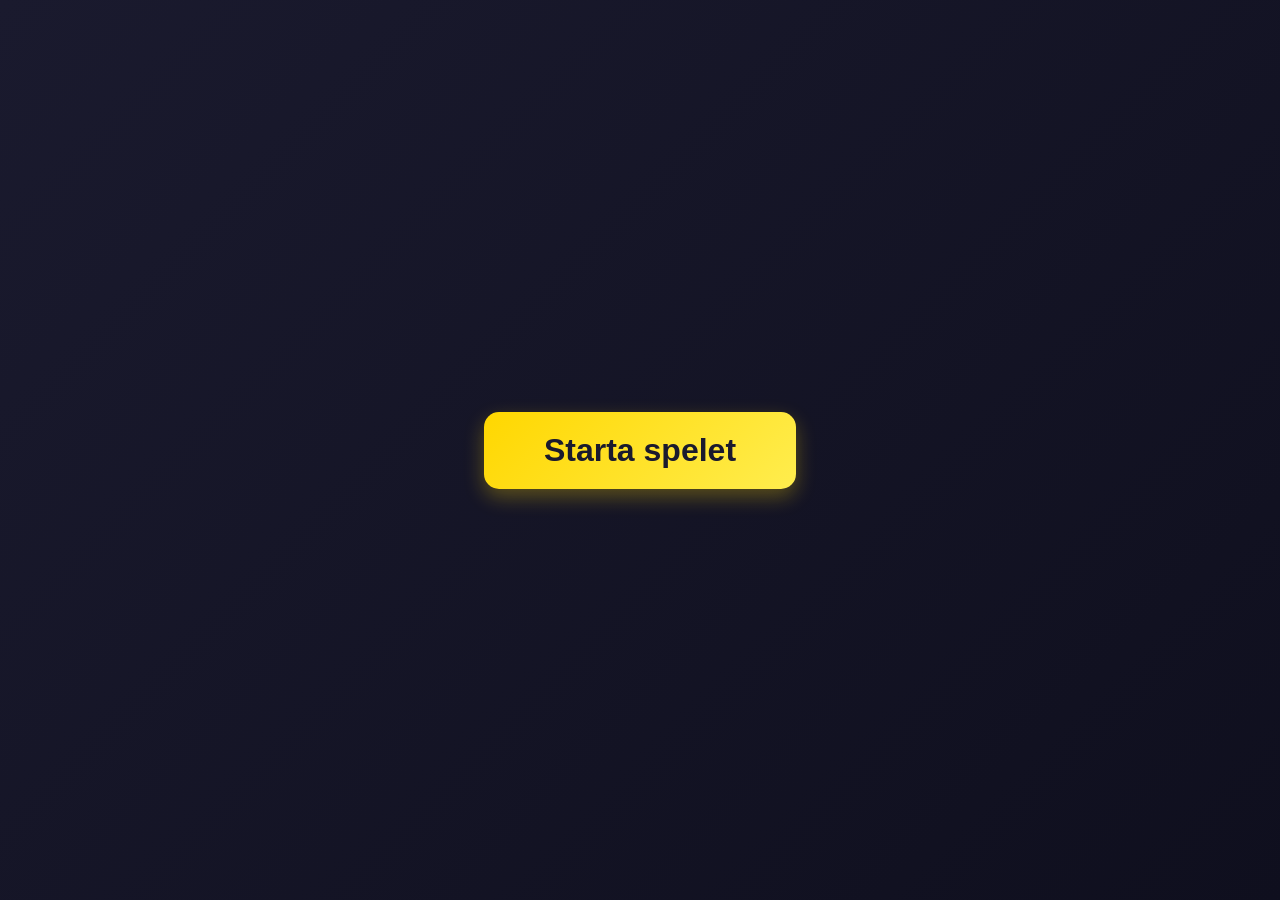
==== index.html @ f869ae8f "Ta bort ägareslumpningsmodal - Ta bort ownerSelectionModal från HTML - Uppdatera startOwnerRandomiza" ====
<!DOCTYPE html>
<html lang="sv">
<head>
    <meta charset="UTF-8">
    <meta name="viewport" content="width=device-width, initial-scale=1.0">
    <title>Jeopardy!</title>
    <link rel="preconnect" href="https://fonts.googleapis.com">
    <link rel="preconnect" href="https://fonts.gstatic.com" crossorigin>
    <link href="https://fonts.googleapis.com/css2?family=Caveat:wght@700&family=Dancing+Script:wght@700&family=Indie+Flower&family=Permanent+Marker&display=swap" rel="stylesheet">
    <link rel="stylesheet" href="styles.css">
</head>
<body>
    <!-- Startskärm -->
    <div id="startScreen" class="start-screen">
        <div class="start-content">
            <button id="startGameBtn" class="start-btn">Starta spelet</button>
        </div>
    </div>

    <div class="game-container" id="gameContainer" style="display: none;">
        <!-- Header -->
        <header>
            <h1 class="game-title">JEOPARDY!</h1>
            <div class="round-indicator" id="roundIndicator">Omgång 1: Jeopardy</div>
        </header>

        <!-- Spelplan -->
        <div id="gameBoard" class="game-board"></div>

        <!-- Spelare -->
        <div class="players-section">
            <div class="player player-1" id="player1">
                <img class="player-image" id="player1-image" src="images/david.png" alt="David">
                <div class="player-name player-name-1">David</div>
                <div class="player-score">0 kr</div>
                <div class="player-buzzer">Tangent: 1</div>
            </div>
            <div class="player player-2" id="player2">
                <img class="player-image" id="player2-image" src="images/ludde.png" alt="Ludde">
                <div class="player-name player-name-2">Ludde</div>
                <div class="player-score">0 kr</div>
                <div class="player-buzzer">Tangent: 2</div>
            </div>
            <div class="player player-3" id="player3">
                <img class="player-image" id="player3-image" src="images/lina.png" alt="Lina">
                <div class="player-name player-name-3">Lina</div>
                <div class="player-score">0 kr</div>
                <div class="player-buzzer">Tangent: 3</div>
            </div>
            <div class="player player-4" id="player4">
                <img class="player-image" id="player4-image" src="images/hanna.png" alt="Hanna">
                <div class="player-name player-name-4">Hanna</div>
                <div class="player-score">0 kr</div>
                <div class="player-buzzer">Tangent: 4</div>
            </div>
        </div>

        <!-- Frågemodal -->
        <div id="questionModal" class="modal hidden">
            <div class="modal-content">
                <div class="question-value" id="questionValue"></div>
                <div class="question-category" id="questionCategory"></div>
                <div class="timer-display hidden" id="timerDisplay"></div>
                <div class="question-text" id="questionText"></div>
                <div class="question-answer hidden" id="questionAnswer"></div>
                <div class="buzzer-status" id="buzzerStatus"></div>
            </div>
        </div>

        <!-- Övergångsmodal -->
        <div id="transitionModal" class="modal hidden">
            <div class="modal-content transition-content">
                <h2 id="transitionText" class="transition-text"></h2>
            </div>
        </div>

        <!-- Ställningsmodal -->
        <div id="standingsModal" class="modal hidden">
            <div class="modal-content standings-content">
                <h2 style="font-size: 3rem; margin-bottom: 40px; color: #ffd700;">STÄLLNING INFÖR FINAL JEOPARDY</h2>
                <div id="standingsPlayers" class="standings-players"></div>
            </div>
        </div>

        <!-- Final Jeopardy Modal -->
        <div id="finalModal" class="modal hidden">
            <div class="modal-content final-modal">
                <!-- Initial FINAL! screen -->
                <div id="finalIntroSection" class="final-section">
                    <h2 style="font-size: 5rem; color: #ff6b6b; margin: 50px 0;">FINAL!</h2>
                </div>

                <!-- Kategori-avslöjning -->
                <div id="finalCategoryRevealSection" class="final-section hidden">
                    <div class="final-category" id="finalCategory" style="font-size: 5rem; margin: 40px 0; font-weight: bold; color: #ffd700; text-shadow: 0 0 20px rgba(255, 215, 0, 0.8);"></div>
                </div>

                <!-- Insatser en spelare i taget -->
                <div id="finalWagerSection" class="final-section hidden">
                    <div class="final-category" id="finalCategorySmall" style="font-size: 1.8rem; margin-bottom: 20px; font-weight: bold; color: #ffd700;"></div>
                    <img id="finalPlayerImage" src="" alt="Spelare"
                        style="width: 200px; height: 200px; border-radius: 50%; object-fit: cover; margin-bottom: 20px;">
                    <h3 id="finalCurrentPlayer" style="font-size: 1.8rem; margin-bottom: 15px;">Spelare X</h3>
                    <p id="finalPlayerScore" style="font-size: 1.2rem; margin: 10px 0;">Poäng: 0 kr</p>
                    <p id="finalMaxWager" style="font-size: 1.2rem; color: #ffd700; margin: 10px 0;">Maxinsats: 0 kr</p>
                    <label style="font-size: 1.5rem; display: block; margin: 20px 0;">Välj insats:</label>
                    <input type="number" id="finalWagerInput" min="0" step="100"
                        style="font-size: 2.5rem; padding: 20px; width: 350px; text-align: center; border: 3px solid #ffd700; border-radius: 10px; margin: 10px 0;">
                </div>

                <!-- Kategori-visa (efter alla satsat) -->
                <div class="final-section hidden" id="finalCategorySection">
                    <p style="font-size: 1.3rem; margin: 20px 0;">Alla har satsat!</p>
                </div>

                <!-- Fråga -->
                <div class="final-question hidden" id="finalQuestionSection">
                    <div class="question-text" id="finalQuestionText"></div>
                </div>

                <!-- Rättning -->
                <div class="final-section hidden" id="finalCorrectionSection">
                    <h1 style="font-size: 6rem; color: #ffd700; text-shadow: 0 0 30px rgba(255, 215, 0, 0.8);">RÄTTNING!</h1>
                </div>

                <!-- Svar -->
                <div class="final-answer hidden" id="finalAnswerSection">
                    <div class="question-answer" id="finalAnswerText"></div>
                </div>

                <!-- Revealing spelares svar -->
                <div id="finalRevealSection" class="final-reveal hidden">
                    <img id="revealPlayerImage" src="" alt="" style="width: 300px; height: 300px; object-fit: cover; border-radius: 50%; margin-bottom: 20px;">
                    <h3 id="revealPlayerName" style="font-size: 3rem; color: #ffd700;">Spelare X</h3>
                    <p id="revealCurrentScore" style="font-size: 2rem; color: white; margin: 10px 0;">Nuvarande: 0 kr</p>
                    <p id="revealWager" style="font-size: 1.5rem; color: #ffd700; margin: 10px 0;">Satsning: 0 kr</p>
                    <p style="font-size: 1.2rem; margin: 20px 0;">Svarade spelaren rätt?</p>
                    <div class="modal-buttons">
                        <button id="revealCorrectBtn" class="btn btn-correct">Rätt</button>
                        <button id="revealWrongBtn" class="btn btn-wrong">Fel</button>
                    </div>
                    <p id="revealFinalScore" style="font-size: 2.5rem; color: #ffd700; margin-top: 20px; display: none;">Slutpoäng: 0 kr</p>
                </div>
            </div>
        </div>

        <!-- Vinnare Modal -->
        <div id="winnerModal" class="modal hidden">
            <div class="modal-content winner-modal-content">
                <h2 style="font-size: 3.5rem; color: #ffd700; margin-bottom: 30px;">🎉 SPELET ÄR SLUT! 🎉</h2>

                <!-- Alla placeringar -->
                <div id="allPlacementsContainer" class="all-placements-container"></div>

                <button id="newGameBtn" class="btn" style="margin-top: 30px; font-size: 1.3rem; padding: 15px 40px;">Nytt spel</button>
            </div>
        </div>

        <!-- Score Management Modal -->
        <div id="scoreModal" class="modal hidden">
            <div class="modal-content score-modal-content">
                <h2 style="font-size: 2.5rem; color: #ffd700; margin-bottom: 30px;">Justera poäng</h2>

                <div class="score-management-grid">
                    <div class="score-player-item">
                        <img src="images/david.png" alt="David" class="score-player-image">
                        <div class="score-player-name">David</div>
                        <input type="number" id="scoreInput0" class="score-input" step="100">
                    </div>
                    <div class="score-player-item">
                        <img src="images/ludde.png" alt="Ludde" class="score-player-image">
                        <div class="score-player-name">Ludde</div>
                        <input type="number" id="scoreInput1" class="score-input" step="100">
                    </div>
                    <div class="score-player-item">
                        <img src="images/lina.png" alt="Lina" class="score-player-image">
                        <div class="score-player-name">Lina</div>
                        <input type="number" id="scoreInput2" class="score-input" step="100">
                    </div>
                    <div class="score-player-item">
                        <img src="images/hanna.png" alt="Hanna" class="score-player-image">
                        <div class="score-player-name">Hanna</div>
                        <input type="number" id="scoreInput3" class="score-input" step="100">
                    </div>
                </div>

                <div style="margin-top: 30px; text-align: center;">
                    <button id="applyScoresBtn" class="btn" style="font-size: 1.3rem; padding: 15px 40px; margin-right: 15px;">Applicera</button>
                    <button id="cancelScoresBtn" class="btn" style="font-size: 1.3rem; padding: 15px 40px; background: #666;">Avbryt</button>
                </div>

                <p style="font-size: 0.9rem; color: #999; margin-top: 20px; text-align: center;">Tryck R för att stänga</p>
            </div>
        </div>
    </div>

    <script src="gamedata.js"></script>
    <script src="game.js"></script>
</body>
</html>
---- styles.css ----
* {
    margin: 0;
    padding: 0;
    box-sizing: border-box;
}

body {
    font-family: 'Arial', sans-serif;
    background: linear-gradient(135deg, #1a1a2e 0%, #0f0f1e 100%);
    color: white;
    min-height: 100vh;
    overflow-x: hidden;
}

/* Startskärm */
.start-screen {
    display: flex;
    justify-content: center;
    align-items: center;
    min-height: 100vh;
    background: linear-gradient(135deg, #1a1a2e 0%, #0f0f1e 100%);
}

.start-content {
    text-align: center;
    animation: fadeIn 1s ease-in;
}

.start-title {
    font-size: 6rem;
    font-weight: bold;
    color: #ffd700;
    text-shadow: 0 0 30px rgba(255, 215, 0, 0.5);
    margin-bottom: 30px;
    animation: pulse 2s ease-in-out infinite;
}

.start-subtitle {
    font-size: 1.8rem;
    color: #ccc;
    margin-bottom: 50px;
}

.start-btn {
    font-size: 2rem;
    padding: 20px 60px;
    background: linear-gradient(135deg, #ffd700 0%, #ffed4e 100%);
    color: #1a1a2e;
    border: none;
    border-radius: 15px;
    font-weight: bold;
    cursor: pointer;
    transition: all 0.3s ease;
    box-shadow: 0 8px 20px rgba(255, 215, 0, 0.3);
}

.start-btn:hover {
    transform: scale(1.1);
    box-shadow: 0 12px 30px rgba(255, 215, 0, 0.5);
}

@keyframes fadeIn {
    from {
        opacity: 0;
        transform: translateY(-30px);
    }
    to {
        opacity: 1;
        transform: translateY(0);
    }
}

@keyframes pulse {
    0%, 100% {
        transform: scale(1);
    }
    50% {
        transform: scale(1.05);
    }
}

.game-container {
    max-width: 1400px;
    margin: 0 auto;
    padding: 20px;
}

/* Header */
header {
    text-align: center;
    margin-bottom: 30px;
}

.game-title {
    font-size: 4rem;
    font-weight: bold;
    color: #ffd700;
    text-shadow: 3px 3px 6px rgba(0, 0, 0, 0.8);
    letter-spacing: 8px;
    margin-bottom: 10px;
}

.round-indicator {
    font-size: 1.5rem;
    color: #60d0ff;
    font-weight: bold;
}

/* Spelplan */
.game-board {
    display: grid;
    grid-template-columns: repeat(6, 1fr);
    gap: 8px;
    margin-bottom: 30px;
    background: #000;
    padding: 10px;
    border-radius: 10px;
}

.category {
    background: #060CE9;
    padding: 20px;
    text-align: center;
    font-size: 1rem;
    font-weight: bold;
    text-transform: uppercase;
    border-radius: 5px;
    box-shadow: 0 4px 6px rgba(0, 0, 0, 0.5);
    min-height: 80px;
    display: flex;
    align-items: center;
    justify-content: center;
    transition: transform 0.3s ease;
    word-wrap: break-word;
    overflow-wrap: break-word;
    hyphens: auto;
}

/* Mindre font för långa kategorinamn */
.category-long {
    font-size: 0.8rem;
}

.category.flipping {
    animation: flipCard 0.6s ease-in-out;
}

@keyframes flipCard {
    0% {
        transform: rotateY(0deg);
    }
    50% {
        transform: rotateY(90deg);
    }
    100% {
        transform: rotateY(0deg);
    }
}

.question-cell {
    background: #060CE9;
    padding: 30px;
    text-align: center;
    font-size: 2.5rem;
    font-weight: bold;
    color: #ffd700;
    cursor: pointer;
    border-radius: 5px;
    box-shadow: 0 4px 6px rgba(0, 0, 0, 0.5);
    transition: transform 0.2s, background 0.2s;
    height: 100px;
    display: flex;
    align-items: center;
    justify-content: center;
}

.question-cell.value-revealing {
    animation: flipCard 0.6s ease-in-out;
}

.question-cell:hover {
    transform: scale(1.05);
    background: #0808ff;
}

.question-cell.answered {
    background: #1a1a2e;
    color: #444;
    cursor: not-allowed;
    pointer-events: none;
}

/* Spelare */
.players-section {
    display: grid;
    grid-template-columns: repeat(4, 1fr);
    gap: 15px;
    margin-top: 30px;
}

.player {
    background: linear-gradient(135deg, #1e3c72 0%, #2a5298 100%);
    padding: 20px;
    border-radius: 10px;
    text-align: center;
    box-shadow: 0 6px 12px rgba(0, 0, 0, 0.5);
    transition: transform 0.3s, box-shadow 0.3s;
}

.player-image {
    width: 160px;
    height: 160px;
    border-radius: 50%;
    object-fit: cover;
    margin-bottom: 15px;
    transition: transform 0.3s ease;
}

.player.active {
    transform: scale(1.05);
    box-shadow: 0 0 30px rgba(255, 215, 0, 0.8);
    border: 3px solid #ffd700;
}

.player.buzzed {
    animation: buzz 0.5s ease-in-out;
    background: linear-gradient(135deg, #ff6b6b 0%, #ee5a6f 100%);
}

.player.owner {
    border: 3px solid #ffd700;
    box-shadow: 0 0 20px rgba(255, 215, 0, 0.6);
    position: relative;
}

.player.owner::before {
    content: "";
    position: absolute;
    top: -15px;
    right: -15px;
    width: 60px;
    height: 60px;
    background-image: url('images/mumin_king.png');
    background-size: contain;
    background-repeat: no-repeat;
    background-position: center;
}

@keyframes buzz {
    0%, 100% { transform: scale(1); }
    50% { transform: scale(1.1); }
}

.player-name {
    font-size: 1.5rem;
    font-weight: bold;
    margin-bottom: 10px;
    color: white;
}

.player-name-1 {
    font-family: 'Caveat', cursive;
    font-size: 1.8rem;
}

.player-name-2 {
    font-family: 'Permanent Marker', cursive;
    font-size: 1.6rem;
}

.player-name-3 {
    font-family: 'Dancing Script', cursive;
    font-size: 1.7rem;
}

.player-name-4 {
    font-family: 'Indie Flower', cursive;
    font-size: 1.7rem;
}

.player-score {
    font-size: 2rem;
    font-weight: bold;
    color: white;
    margin-bottom: 5px;
}

.player-buzzer {
    font-size: 0.9rem;
    color: #aaa;
    margin-top: 10px;
}

/* Modal */
.modal {
    position: fixed;
    top: 0;
    left: 0;
    width: 100%;
    height: 100%;
    background: transparent;
    display: flex;
    align-items: center;
    justify-content: center;
    z-index: 1000;
    pointer-events: none;
}

.modal > * {
    pointer-events: auto;
}

.modal.hidden {
    display: none;
}

.modal-content {
    background: #060CE9;
    padding: 80px;
    border-radius: 15px;
    width: 95vw;
    height: 95vh;
    max-width: none;
    box-shadow: 0 10px 40px rgba(0, 0, 0, 0.8);
    text-align: center;
    display: flex;
    flex-direction: column;
    justify-content: center;
    overflow: auto;
}

.question-value {
    font-size: 4rem;
    font-weight: bold;
    color: #ffd700;
    margin-bottom: 15px;
}

.question-category {
    font-size: 2rem;
    color: #60d0ff;
    margin-bottom: 40px;
    text-transform: uppercase;
}

.question-text {
    font-size: 3.5rem;
    margin-bottom: 40px;
    line-height: 1.5;
    min-height: 120px;
    display: flex;
    align-items: center;
    justify-content: center;
}

/* Frågebilder - enhetlig storlek */
.question-image {
    width: 700px;
    height: 700px;
    object-fit: contain;
    background: rgba(0, 0, 0, 0.3);
    border: 3px solid #ffd700;
    border-radius: 10px;
    padding: 10px;
    margin: 20px 0;
}

/* Intro-frågor */
.intro-question {
    text-align: center;
    padding: 40px;
}

.question-answer {
    font-size: 1.8rem;
    color: #90EE90;
    margin-bottom: 20px;
    padding: 20px;
    background: rgba(0, 0, 0, 0.3);
    border-radius: 10px;
}

.buzzer-status {
    font-size: 1.3rem;
    color: #ffd700;
    margin-bottom: 20px;
    min-height: 30px;
}

.timer-display {
    display: flex;
    gap: 8px;
    justify-content: center;
    align-items: center;
    margin: 20px 0;
    padding: 15px 30px;
    background: rgba(0, 0, 0, 0.3);
    border-radius: 10px;
}

.timer-bar {
    width: 30px;
    height: 50px;
    background: #ffd700;
    border-radius: 3px;
    transition: background 0.3s ease, opacity 0.3s ease;
}

.timer-bar.off {
    background: #333;
    opacity: 0.3;
}

.transition-content {
    padding: 80px 60px !important;
    background: linear-gradient(135deg, #1e3c72 0%, #2a5298 100%);
}

.transition-text {
    font-size: 3.5rem;
    color: #ffd700;
    text-align: center;
    text-shadow: 3px 3px 6px rgba(0, 0, 0, 0.8);
    animation: pulse 1s ease-in-out infinite;
}

@keyframes pulse {
    0%, 100% { transform: scale(1); }
    50% { transform: scale(1.05); }
}

/* Standings */
.standings-content {
    padding: 50px 60px !important;
    background: linear-gradient(135deg, #1e3c72 0%, #2a5298 100%);
    max-width: 1200px !important;
}

.standings-players {
    display: grid;
    grid-template-columns: repeat(2, 1fr);
    gap: 30px;
    margin: 20px 0;
}

.standings-player {
    display: flex;
    align-items: center;
    gap: 25px;
    background: rgba(0, 0, 0, 0.3);
    padding: 25px;
    border-radius: 15px;
    transition: transform 0.3s ease;
}

.standings-player:hover {
    transform: scale(1.05);
}

.standings-player-image {
    width: 120px;
    height: 120px;
    object-fit: cover;
}

.standings-player-info {
    flex: 1;
    text-align: left;
}

.standings-player-name {
    font-size: 2rem;
    font-weight: bold;
    color: #ffd700;
    margin-bottom: 10px;
}

.standings-player-score {
    font-size: 2.5rem;
    font-weight: bold;
    color: white;
}

.standings-player-rank {
    font-size: 1.2rem;
    color: #aaa;
    margin-top: 5px;
}

/* Buttons */
.modal-buttons {
    display: flex;
    gap: 15px;
    justify-content: center;
    flex-wrap: wrap;
}

.btn {
    padding: 15px 30px;
    font-size: 1.2rem;
    font-weight: bold;
    border: none;
    border-radius: 8px;
    cursor: pointer;
    transition: transform 0.2s, box-shadow 0.2s;
    background: #1e3c72;
    color: white;
}

.btn:hover {
    transform: translateY(-2px);
    box-shadow: 0 6px 12px rgba(0, 0, 0, 0.5);
}

.btn-correct {
    background: #28a745;
}

.btn-wrong {
    background: #dc3545;
}

.hidden {
    display: none !important;
}

/* Winner Modal */
.all-placements-container {
    display: flex;
    justify-content: center;
    gap: 20px;
    flex-wrap: nowrap;
    max-width: 100%;
    align-items: flex-end;
}

.placement-item {
    display: flex;
    flex-direction: column;
    align-items: center;
    padding: 15px;
    background: rgba(0, 0, 0, 0.3);
    border-radius: 10px;
    flex: 1;
    max-width: 280px;
}

.placement-winner {
    background: rgba(255, 215, 0, 0.15);
    border: 3px solid #ffd700;
    box-shadow: 0 0 30px rgba(255, 215, 0, 0.5);
}

.placement-image {
    width: 220px;
    height: 220px;
    object-fit: contain;
    margin-bottom: 15px;
    border-radius: 10px;
    border: 4px solid #888;
    background: rgba(0, 0, 0, 0.2);
    padding: 8px;
}

.placement-winner .placement-image {
    width: 280px;
    height: 280px;
    border: 6px solid #ffd700;
    box-shadow: 0 0 40px rgba(255, 215, 0, 0.8);
    animation: goldGlow 2s ease-in-out infinite;
}

@keyframes goldGlow {
    0%, 100% {
        box-shadow: 0 0 40px rgba(255, 215, 0, 0.8);
    }
    50% {
        box-shadow: 0 0 60px rgba(255, 215, 0, 1);
    }
}

.placement-rank {
    font-size: 1.2rem;
    color: #aaa;
    margin-bottom: 10px;
}

.placement-winner .placement-rank {
    font-size: 1.5rem;
    color: #ffd700;
    font-weight: bold;
}

.placement-name {
    font-size: 1.5rem;
    font-weight: bold;
    color: white;
    margin-bottom: 8px;
}

.placement-winner .placement-name {
    font-size: 2rem;
    color: #ffd700;
    text-shadow: 0 0 10px rgba(255, 215, 0, 0.8);
}

.placement-score {
    font-size: 1.3rem;
    color: #ccc;
}

.placement-winner .placement-score {
    font-size: 1.8rem;
    color: #ffd700;
    font-weight: bold;
}

/* Score Management Modal */
.score-modal-content {
    max-width: 900px !important;
    padding: 40px 50px !important;
}

.score-management-grid {
    display: grid;
    grid-template-columns: repeat(2, 1fr);
    gap: 30px;
    margin: 20px 0;
}

.score-player-item {
    display: flex;
    flex-direction: column;
    align-items: center;
    padding: 20px;
    background: rgba(0, 0, 0, 0.3);
    border-radius: 10px;
    border: 2px solid #ffd700;
}

.score-player-image {
    width: 100px;
    height: 100px;
    object-fit: cover;
    border-radius: 50%;
    border: 3px solid #ffd700;
    margin-bottom: 15px;
}

.score-player-name {
    font-size: 1.5rem;
    font-weight: bold;
    color: #ffd700;
    margin-bottom: 15px;
}

.score-input {
    font-size: 2rem;
    padding: 15px;
    width: 200px;
    text-align: center;
    border: 3px solid #ffd700;
    border-radius: 10px;
    background: rgba(255, 255, 255, 0.1);
    color: white;
    font-weight: bold;
}

.score-input:focus {
    outline: none;
    border-color: #ffed4e;
    background: rgba(255, 255, 255, 0.15);
}

/* Final Jeopardy */
.final-category {
    font-size: 2rem;
    color: #ffd700;
    margin: 20px 0;
    text-transform: uppercase;
}

.final-wagers {
    display: grid;
    grid-template-columns: repeat(2, 1fr);
    gap: 20px;
    margin: 30px 0;
}

.wager-input {
    display: flex;
    flex-direction: column;
    gap: 10px;
}

.wager-input label {
    font-size: 1.2rem;
    color: #ffd700;
}

.wager-input input {
    padding: 10px;
    font-size: 1.2rem;
    border-radius: 5px;
    border: 2px solid #ffd700;
    background: rgba(255, 255, 255, 0.9);
    text-align: center;
}

.final-results {
    display: flex;
    flex-direction: column;
    gap: 15px;
    margin: 20px 0;
    align-items: flex-start;
}

.final-results label {
    font-size: 1.3rem;
    display: flex;
    align-items: center;
    gap: 10px;
    cursor: pointer;
}

.final-results input[type="checkbox"] {
    width: 25px;
    height: 25px;
    cursor: pointer;
}

.wager-input-single {
    display: flex;
    flex-direction: column;
    align-items: center;
    gap: 10px;
    margin: 20px 0;
}

.final-reveal {
    text-align: center;
    margin-top: 30px;
    padding: 20px;
    background: rgba(0, 0, 0, 0.2);
    border-radius: 10px;
}

.final-section {
    text-align: center;
    padding: 20px;
}

/* Responsiv design */
@media (max-width: 1200px) {
    .game-title {
        font-size: 3rem;
    }

    .question-cell {
        font-size: 2rem;
        padding: 20px;
    }
}

@media (max-width: 768px) {
    .game-board {
        grid-template-columns: repeat(3, 1fr);
    }

    .players-section {
        grid-template-columns: repeat(2, 1fr);
    }

    .game-title {
        font-size: 2rem;
        letter-spacing: 4px;
    }

    .question-cell {
        font-size: 1.5rem;
    }
}
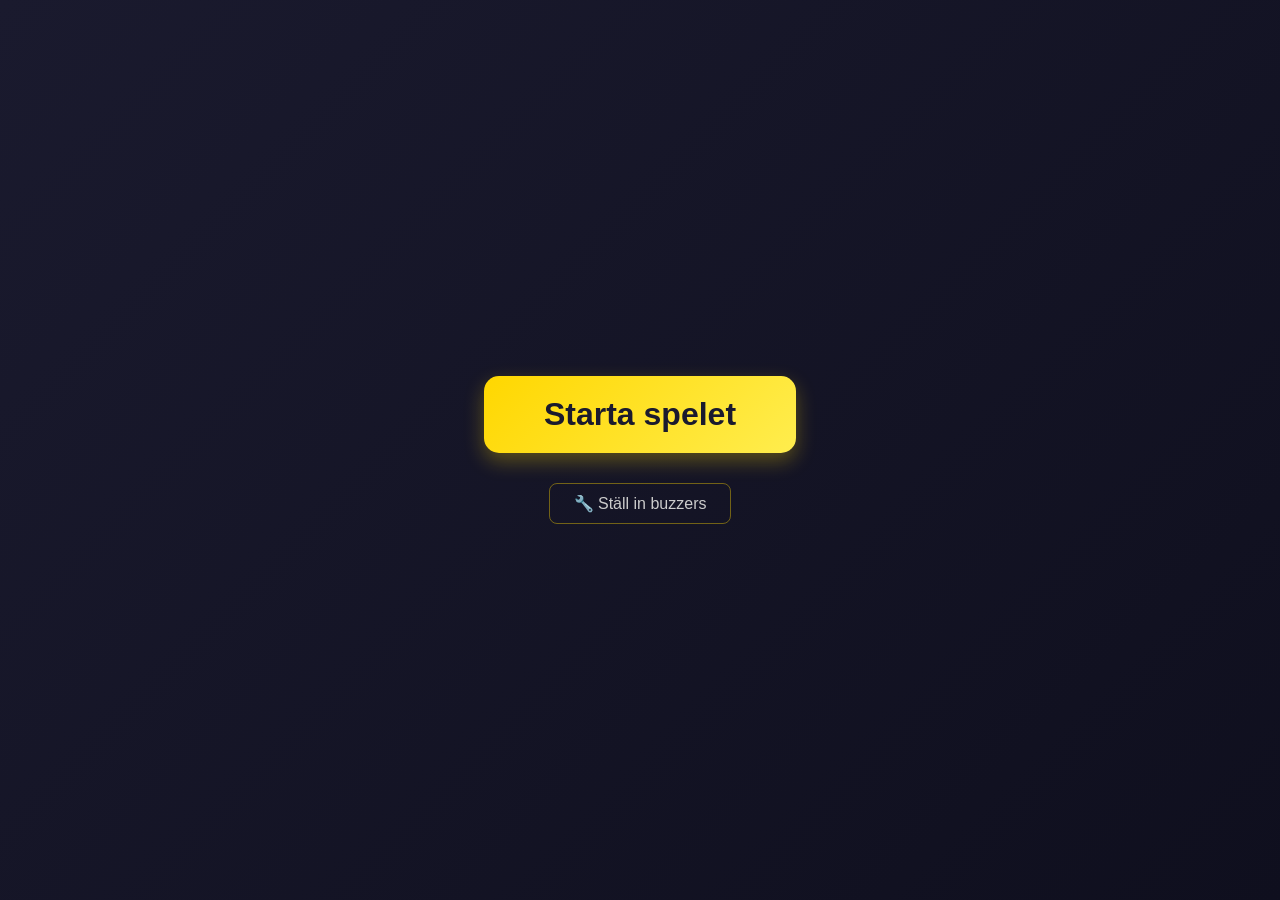
==== commit acec9476: "Buzzer-inställning i spelet och F-tangent för fullskärm - 🔧 Ställ in buzzers på startskärmen: tryck " ====
--- a/index.html
+++ b/index.html
@@ -4,6 +4,7 @@
     <meta charset="UTF-8">
     <meta name="viewport" content="width=device-width, initial-scale=1.0">
     <title>Jeopardy!</title>
+    <link rel="icon" href="data:image/svg+xml,<svg xmlns='http://www.w3.org/2000/svg' viewBox='0 0 100 100'><rect width='100' height='100' rx='16' fill='%23060CE9'/><text x='50' y='76' font-size='72' font-weight='bold' text-anchor='middle' fill='%23ffd700' font-family='Arial,sans-serif'>J</text></svg>">
     <link rel="preconnect" href="https://fonts.googleapis.com">
     <link rel="preconnect" href="https://fonts.gstatic.com" crossorigin>
     <link href="https://fonts.googleapis.com/css2?family=Caveat:wght@700&family=Dancing+Script:wght@700&family=Indie+Flower&family=Permanent+Marker&display=swap" rel="stylesheet">
@@ -14,6 +15,21 @@
     <div id="startScreen" class="start-screen">
         <div class="start-content">
             <button id="startGameBtn" class="start-btn">Starta spelet</button>
+            <div>
+                <button id="setupBuzzersBtn" class="setup-buzzers-btn">🔧 Ställ in buzzers</button>
+            </div>
+        </div>
+    </div>
+
+    <!-- Buzzer-inställning -->
+    <div id="buzzerSetupModal" class="modal hidden">
+        <div class="modal-content buzzer-setup-content">
+            <h2 style="font-size: 2.5rem; color: #ffd700; margin-bottom: 20px;">Ställ in buzzers</h2>
+            <p id="buzzerSetupPrompt" class="buzzer-setup-prompt"></p>
+            <div id="buzzerSetupList" class="buzzer-setup-list"></div>
+            <p class="buzzer-setup-hint">Tryck på respektive spelares buzzer när den efterfrågas.<br>
+               Valen sparas på den här datorn. Esc avbryter utan att spara.</p>
+            <button id="buzzerResetBtn" class="btn" style="margin-top: 20px;">Återställ till 1–4</button>
         </div>
     </div>
 
@@ -196,5 +212,6 @@
 
     <script src="gamedata.js"></script>
     <script src="game.js"></script>
+    <script src="remote.js"></script>
 </body>
 </html>
--- a/styles.css
+++ b/styles.css
@@ -24,21 +24,6 @@
 .start-content {
     text-align: center;
     animation: fadeIn 1s ease-in;
-}
-
-.start-title {
-    font-size: 6rem;
-    font-weight: bold;
-    color: #ffd700;
-    text-shadow: 0 0 30px rgba(255, 215, 0, 0.5);
-    margin-bottom: 30px;
-    animation: pulse 2s ease-in-out infinite;
-}
-
-.start-subtitle {
-    font-size: 1.8rem;
-    color: #ccc;
-    margin-bottom: 50px;
 }
 
 .start-btn {
@@ -57,6 +42,102 @@
 .start-btn:hover {
     transform: scale(1.1);
     box-shadow: 0 12px 30px rgba(255, 215, 0, 0.5);
+}
+
+.setup-buzzers-btn {
+    margin-top: 30px;
+    padding: 10px 24px;
+    font-size: 1rem;
+    background: none;
+    border: 1px solid rgba(255, 215, 0, 0.4);
+    border-radius: 8px;
+    color: #ccc;
+    cursor: pointer;
+}
+
+.setup-buzzers-btn:hover {
+    border-color: #ffd700;
+    color: white;
+}
+
+/* Buzzer-inställningsmodal */
+.buzzer-setup-content {
+    max-width: 700px !important;
+    height: auto !important;
+    padding: 60px !important;
+}
+
+.buzzer-setup-prompt {
+    font-size: 1.6rem;
+    min-height: 44px;
+    margin-bottom: 25px;
+}
+
+.buzzer-setup-list {
+    display: flex;
+    flex-direction: column;
+    gap: 10px;
+    max-width: 400px;
+    margin: 0 auto;
+}
+
+.buzzer-setup-row {
+    display: flex;
+    justify-content: space-between;
+    padding: 12px 20px;
+    background: rgba(0, 0, 0, 0.3);
+    border-radius: 8px;
+    font-size: 1.3rem;
+    border: 2px solid transparent;
+}
+
+.buzzer-setup-row.current {
+    border-color: #ffd700;
+    background: rgba(255, 215, 0, 0.1);
+}
+
+.buzzer-setup-hint {
+    margin-top: 25px;
+    font-size: 0.95rem;
+    color: #aaa;
+    line-height: 1.5;
+}
+
+/* QR-panel för telefonanslutning (visas bara i serverläge) */
+.join-panel {
+    display: flex;
+    gap: 40px;
+    justify-content: center;
+    margin-top: 60px;
+    animation: fadeIn 1s ease-in;
+}
+
+.join-card {
+    background: rgba(255, 255, 255, 0.06);
+    border: 1px solid rgba(255, 215, 0, 0.35);
+    border-radius: 12px;
+    padding: 18px 22px;
+    text-align: center;
+}
+
+.join-qr svg {
+    background: white;
+    border-radius: 8px;
+    display: block;
+}
+
+.join-label {
+    margin-top: 12px;
+    font-size: 1.2rem;
+    font-weight: bold;
+    color: #ffd700;
+}
+
+.join-url {
+    margin-top: 4px;
+    font-size: 0.85rem;
+    color: #aaa;
+    font-family: monospace;
 }
 
 @keyframes fadeIn {
@@ -164,7 +245,7 @@
     font-size: 2.5rem;
     font-weight: bold;
     color: #ffd700;
-    cursor: pointer;
+    cursor: default;
     border-radius: 5px;
     box-shadow: 0 4px 6px rgba(0, 0, 0, 0.5);
     transition: transform 0.2s, background 0.2s;
@@ -178,7 +259,12 @@
     animation: flipCard 0.6s ease-in-out;
 }
 
-.question-cell:hover {
+/* Bara klickbara rutor reagerar på hovring */
+.question-cell.clickable {
+    cursor: pointer;
+}
+
+.question-cell.clickable:hover {
     transform: scale(1.05);
     background: #0808ff;
 }
@@ -353,10 +439,12 @@
     justify-content: center;
 }
 
-/* Frågebilder - enhetlig storlek */
+/* Frågebilder - enhetlig storlek, men aldrig större än skärmen */
 .question-image {
     width: 700px;
     height: 700px;
+    max-width: 80vw;
+    max-height: 62vh;
     object-fit: contain;
     background: rgba(0, 0, 0, 0.3);
     border: 3px solid #ffd700;
@@ -424,11 +512,6 @@
     animation: pulse 1s ease-in-out infinite;
 }
 
-@keyframes pulse {
-    0%, 100% { transform: scale(1); }
-    50% { transform: scale(1.05); }
-}
-
 /* Standings */
 .standings-content {
     padding: 50px 60px !important;
@@ -512,6 +595,13 @@
     box-shadow: 0 6px 12px rgba(0, 0, 0, 0.5);
 }
 
+.btn:focus-visible,
+.start-btn:focus-visible,
+input:focus-visible {
+    outline: 3px solid #ffd700;
+    outline-offset: 2px;
+}
+
 .btn-correct {
     background: #28a745;
 }
@@ -542,18 +632,12 @@
     background: rgba(0, 0, 0, 0.3);
     border-radius: 10px;
     flex: 1;
-    max-width: 280px;
-}
-
-.placement-winner {
-    background: rgba(255, 215, 0, 0.15);
-    border: 3px solid #ffd700;
-    box-shadow: 0 0 30px rgba(255, 215, 0, 0.5);
+    max-width: 320px;
 }
 
 .placement-image {
-    width: 220px;
-    height: 220px;
+    width: 260px;
+    height: 260px;
     object-fit: contain;
     margin-bottom: 15px;
     border-radius: 10px;
@@ -563,8 +647,8 @@
 }
 
 .placement-winner .placement-image {
-    width: 280px;
-    height: 280px;
+    width: 340px;
+    height: 340px;
     border: 6px solid #ffd700;
     box-shadow: 0 0 40px rgba(255, 215, 0, 0.8);
     animation: goldGlow 2s ease-in-out infinite;
@@ -680,63 +764,6 @@
     text-transform: uppercase;
 }
 
-.final-wagers {
-    display: grid;
-    grid-template-columns: repeat(2, 1fr);
-    gap: 20px;
-    margin: 30px 0;
-}
-
-.wager-input {
-    display: flex;
-    flex-direction: column;
-    gap: 10px;
-}
-
-.wager-input label {
-    font-size: 1.2rem;
-    color: #ffd700;
-}
-
-.wager-input input {
-    padding: 10px;
-    font-size: 1.2rem;
-    border-radius: 5px;
-    border: 2px solid #ffd700;
-    background: rgba(255, 255, 255, 0.9);
-    text-align: center;
-}
-
-.final-results {
-    display: flex;
-    flex-direction: column;
-    gap: 15px;
-    margin: 20px 0;
-    align-items: flex-start;
-}
-
-.final-results label {
-    font-size: 1.3rem;
-    display: flex;
-    align-items: center;
-    gap: 10px;
-    cursor: pointer;
-}
-
-.final-results input[type="checkbox"] {
-    width: 25px;
-    height: 25px;
-    cursor: pointer;
-}
-
-.wager-input-single {
-    display: flex;
-    flex-direction: column;
-    align-items: center;
-    gap: 10px;
-    margin: 20px 0;
-}
-
 .final-reveal {
     text-align: center;
     margin-top: 30px;
